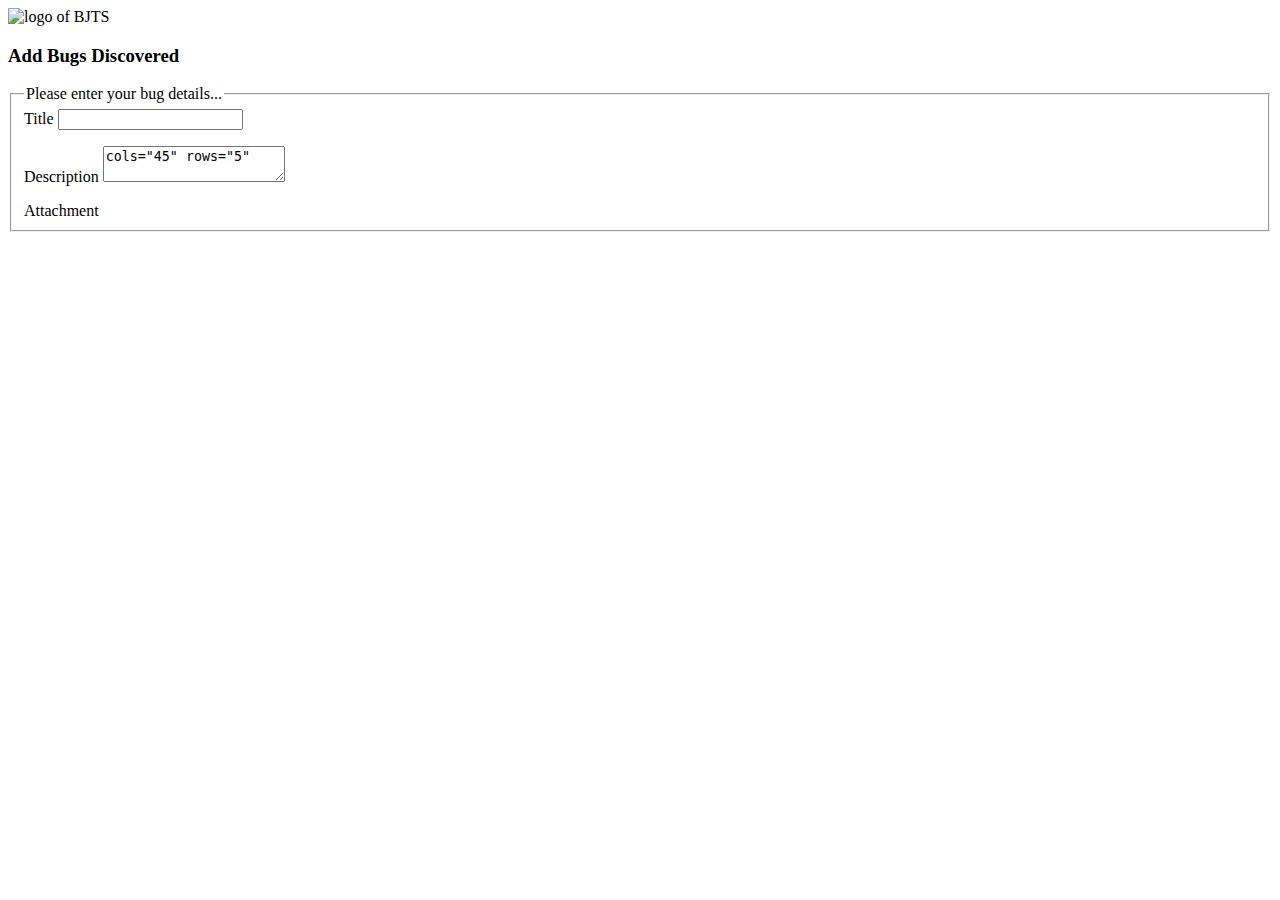
==== Bugs.html @ 86e8c3f3 "verification form with admin option and approval" ====
<!DOCTYPE html>
<html lang="en">
<head>
    <meta charset="UTF-8">
    <title>Bugs logs</title>
</head>
<body>
<header>
    <!--add header information such as title, images, ADs etc-->
    <img src="logo.jpg" alt="logo of BJTS"/>
    <h3>Add Bugs Discovered</h3>

</header>

<section>
    <!--displays input fields for  user inputs-->
    <fieldset>
        <legend>Please enter your bug details...</legend>
        <label for="title">Title</label>
        <input type="text" name="title">
        <p></p>
        <label for="description">Description</label>
        <textarea name="description">cols="45" rows="5"</textarea>
        <p></p>
        <label for="attachment">Attachment</label>


    </fieldset>


</section>

</body>
</html>
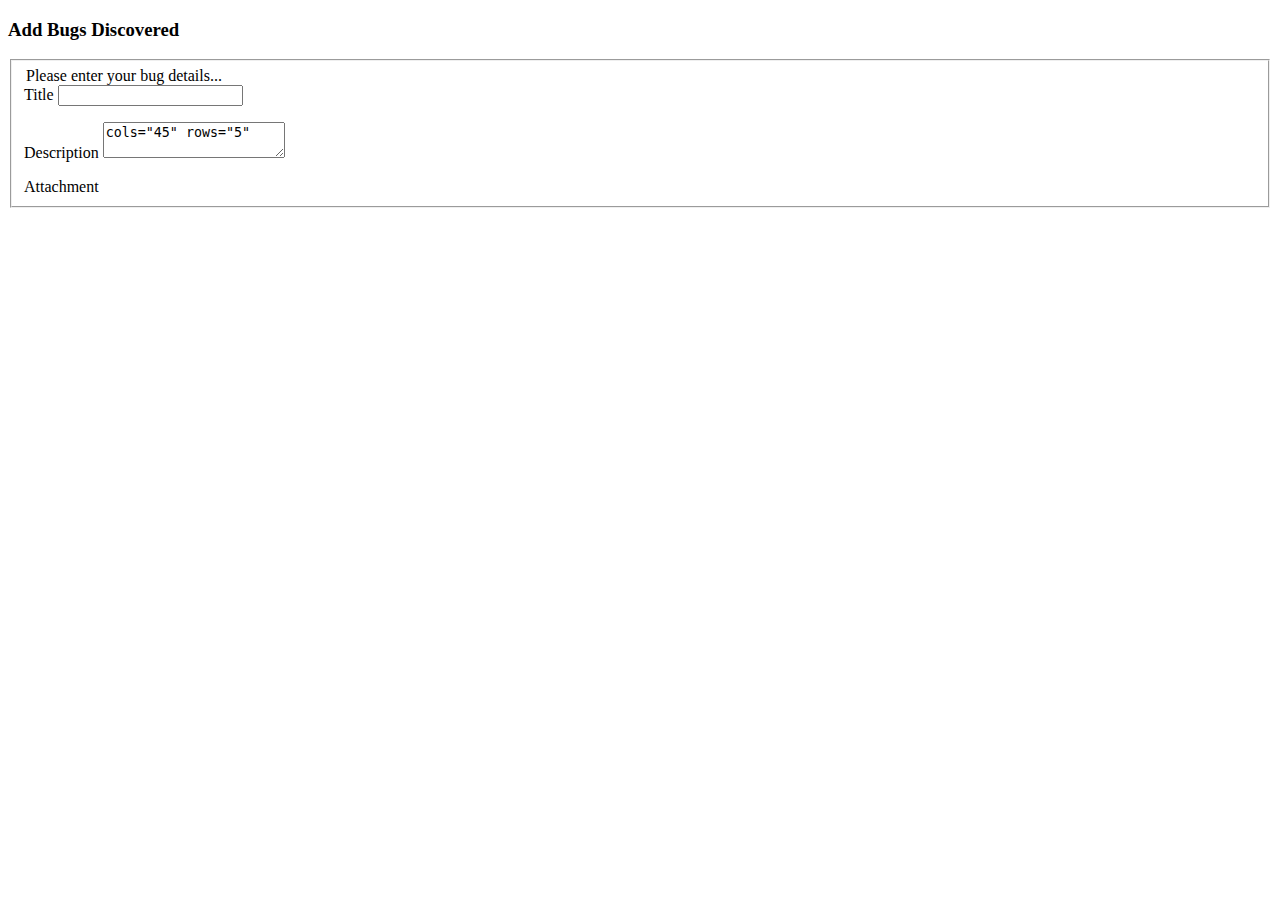
==== commit 610cb923: "bug form" ====
--- a/Bugs.html
+++ b/Bugs.html
@@ -7,14 +7,15 @@
 <body>
 <header>
     <!--add header information such as title, images, ADs etc-->
-    <img src="logo.jpg" alt="logo of BJTS"/>
-    <h3>Add Bugs Discovered</h3>
+    <!-- <img src="logo.jpg" alt="logo of BJTS"/>-->
+     <h3>Add Bugs Discovered</h3>
 
-</header>
+ </header>
 
-<section>
-    <!--displays input fields for  user inputs-->
+ <section>
+     <!--displays input fields for  user inputs-->
     <fieldset>
+        <form method="post",action="bug.php">
         <legend>Please enter your bug details...</legend>
         <label for="title">Title</label>
         <input type="text" name="title">
@@ -23,7 +24,7 @@
         <textarea name="description">cols="45" rows="5"</textarea>
         <p></p>
         <label for="attachment">Attachment</label>
-
+        </form>
 
     </fieldset>
 
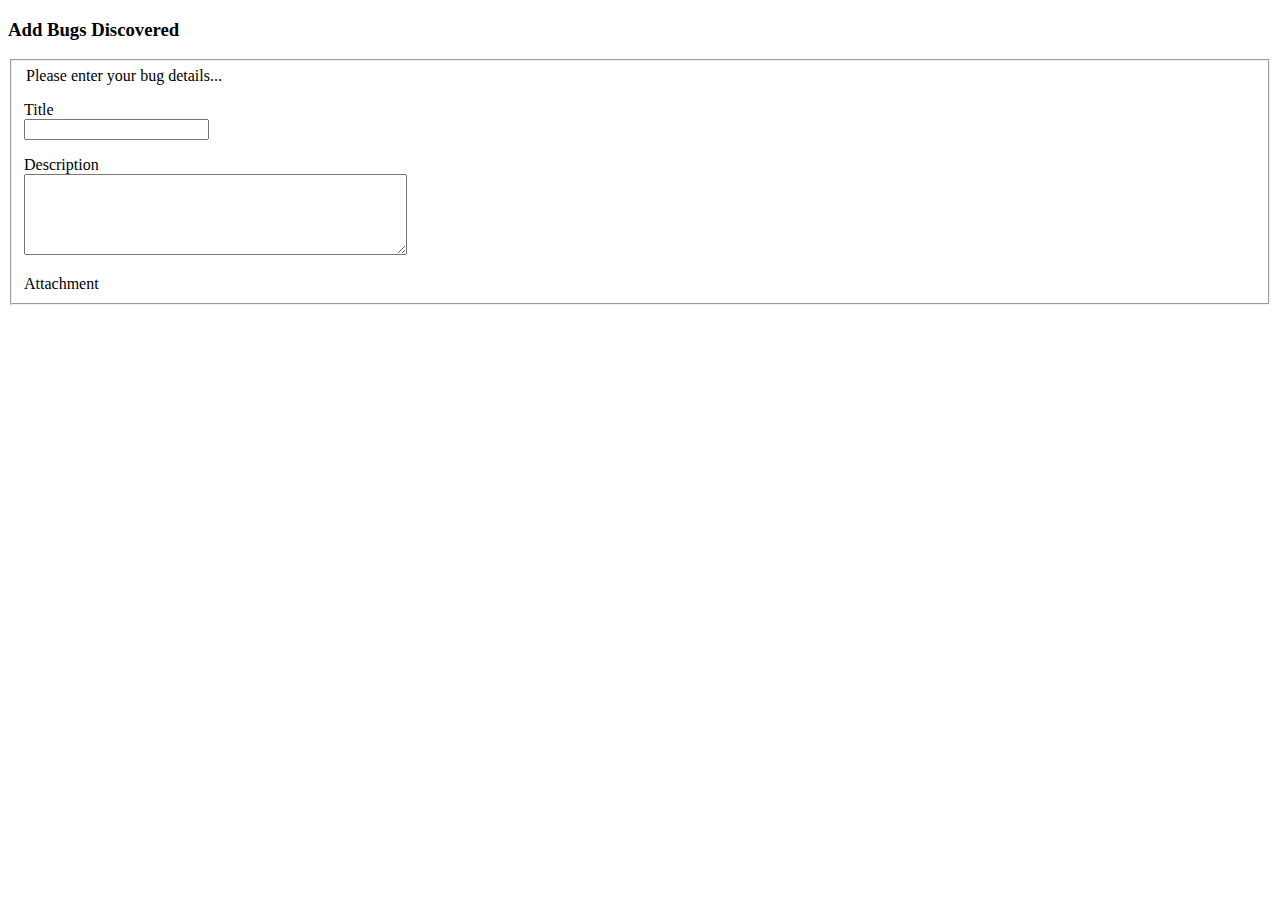
==== commit c4120edd: "bug form" ====
--- a/Bugs.html
+++ b/Bugs.html
@@ -17,11 +17,12 @@
     <fieldset>
         <form method="post",action="bug.php">
         <legend>Please enter your bug details...</legend>
-        <label for="title">Title</label>
+            <p></p>
+        <label for="title">Title</label><br>
         <input type="text" name="title">
         <p></p>
-        <label for="description">Description</label>
-        <textarea name="description">cols="45" rows="5"</textarea>
+        <label for="description">Description</label> <br>
+        <textarea name="description"cols="45" rows="5"></textarea>
         <p></p>
         <label for="attachment">Attachment</label>
         </form>
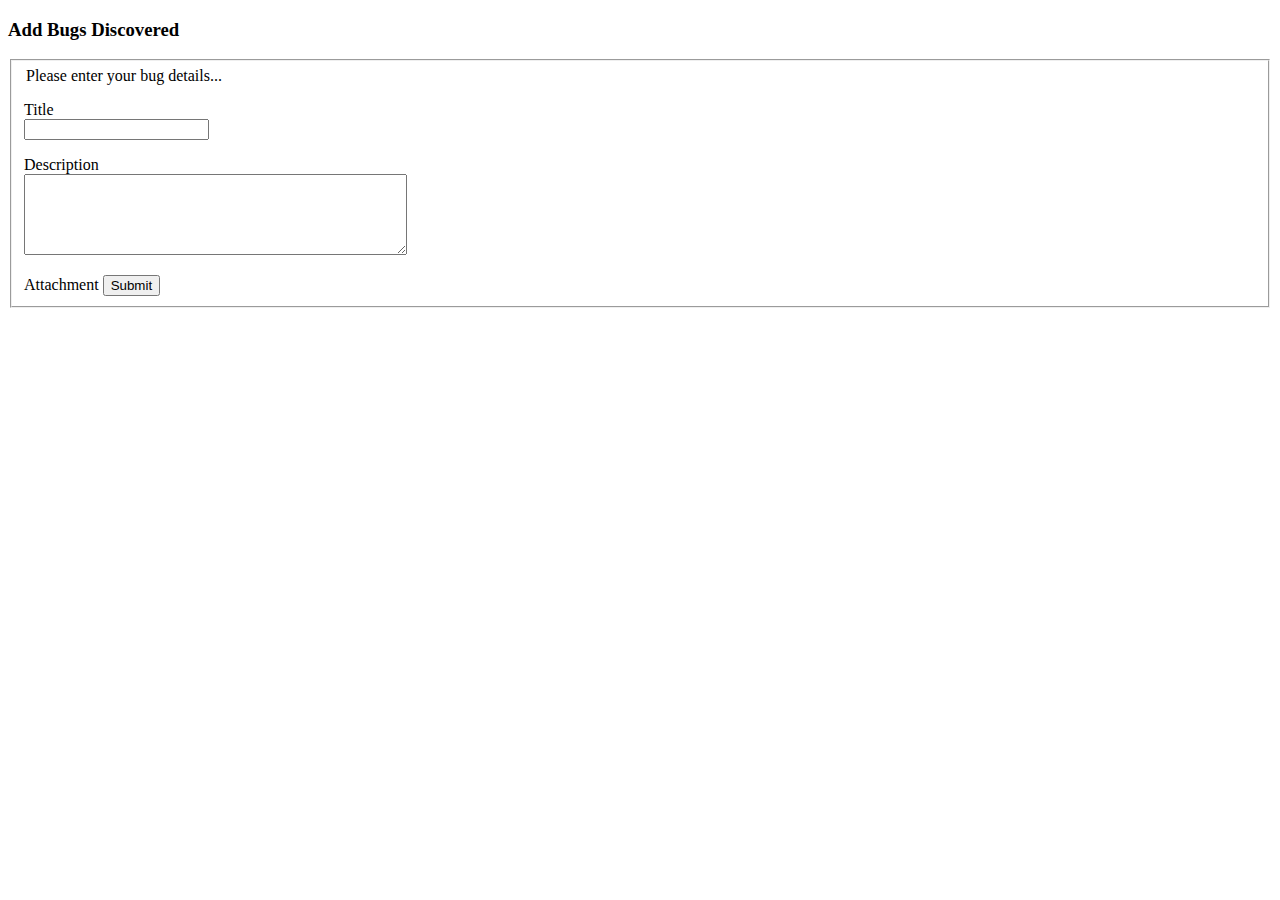
==== commit 7794913a: "bug form" ====
--- a/Bugs.html
+++ b/Bugs.html
@@ -25,6 +25,7 @@
         <textarea name="description"cols="45" rows="5"></textarea>
         <p></p>
         <label for="attachment">Attachment</label>
+            <input type="submit"name="submit" value="Submit">
         </form>
 
     </fieldset>
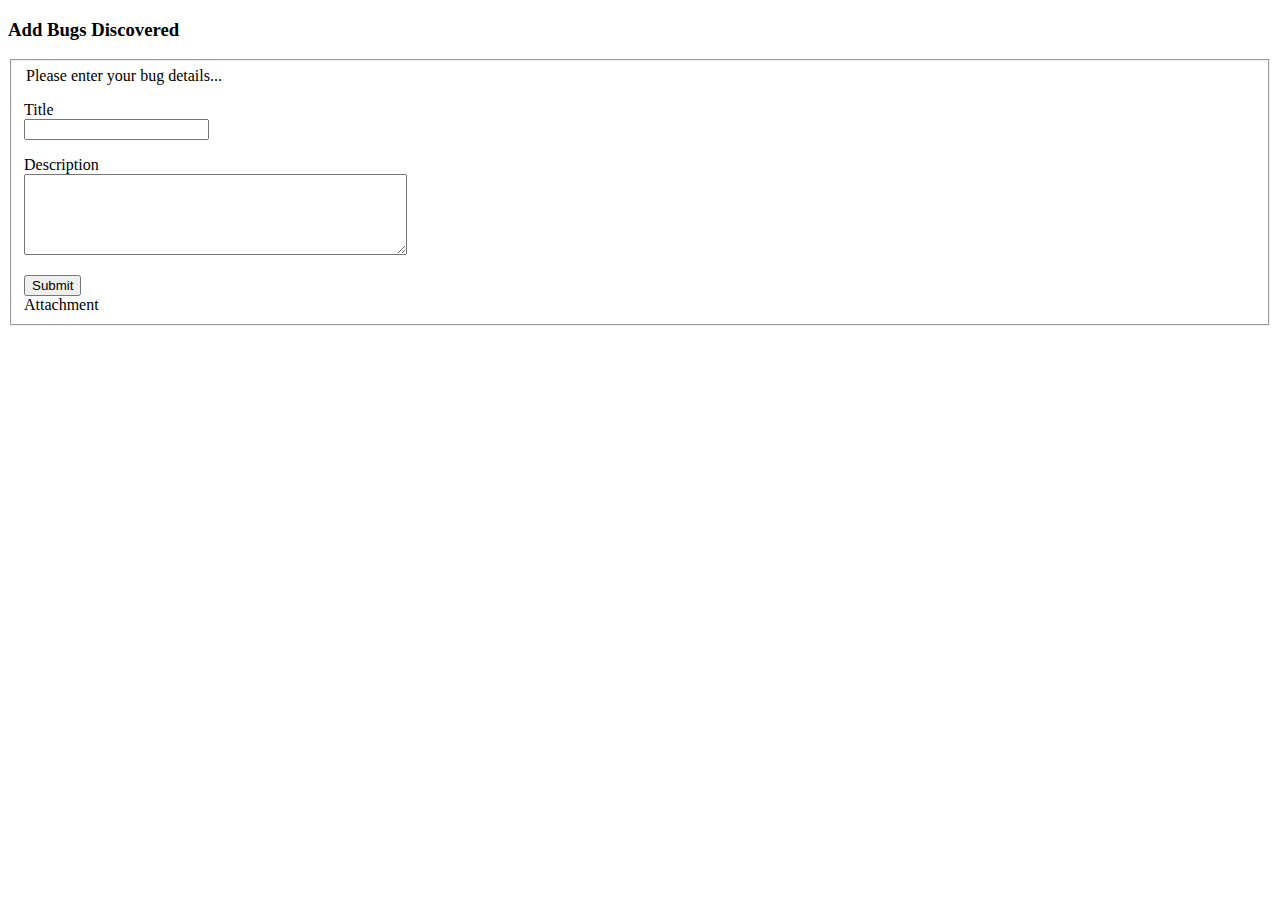
==== commit 4f31b034: "bug form" ====
--- a/Bugs.html
+++ b/Bugs.html
@@ -24,8 +24,9 @@
         <label for="description">Description</label> <br>
         <textarea name="description"cols="45" rows="5"></textarea>
         <p></p>
-        <label for="attachment">Attachment</label>
-            <input type="submit"name="submit" value="Submit">
+
+            <input type="submit"name="submit" value="Submit"><br>
+            <label for="attachment">Attachment</label>
         </form>
 
     </fieldset>
